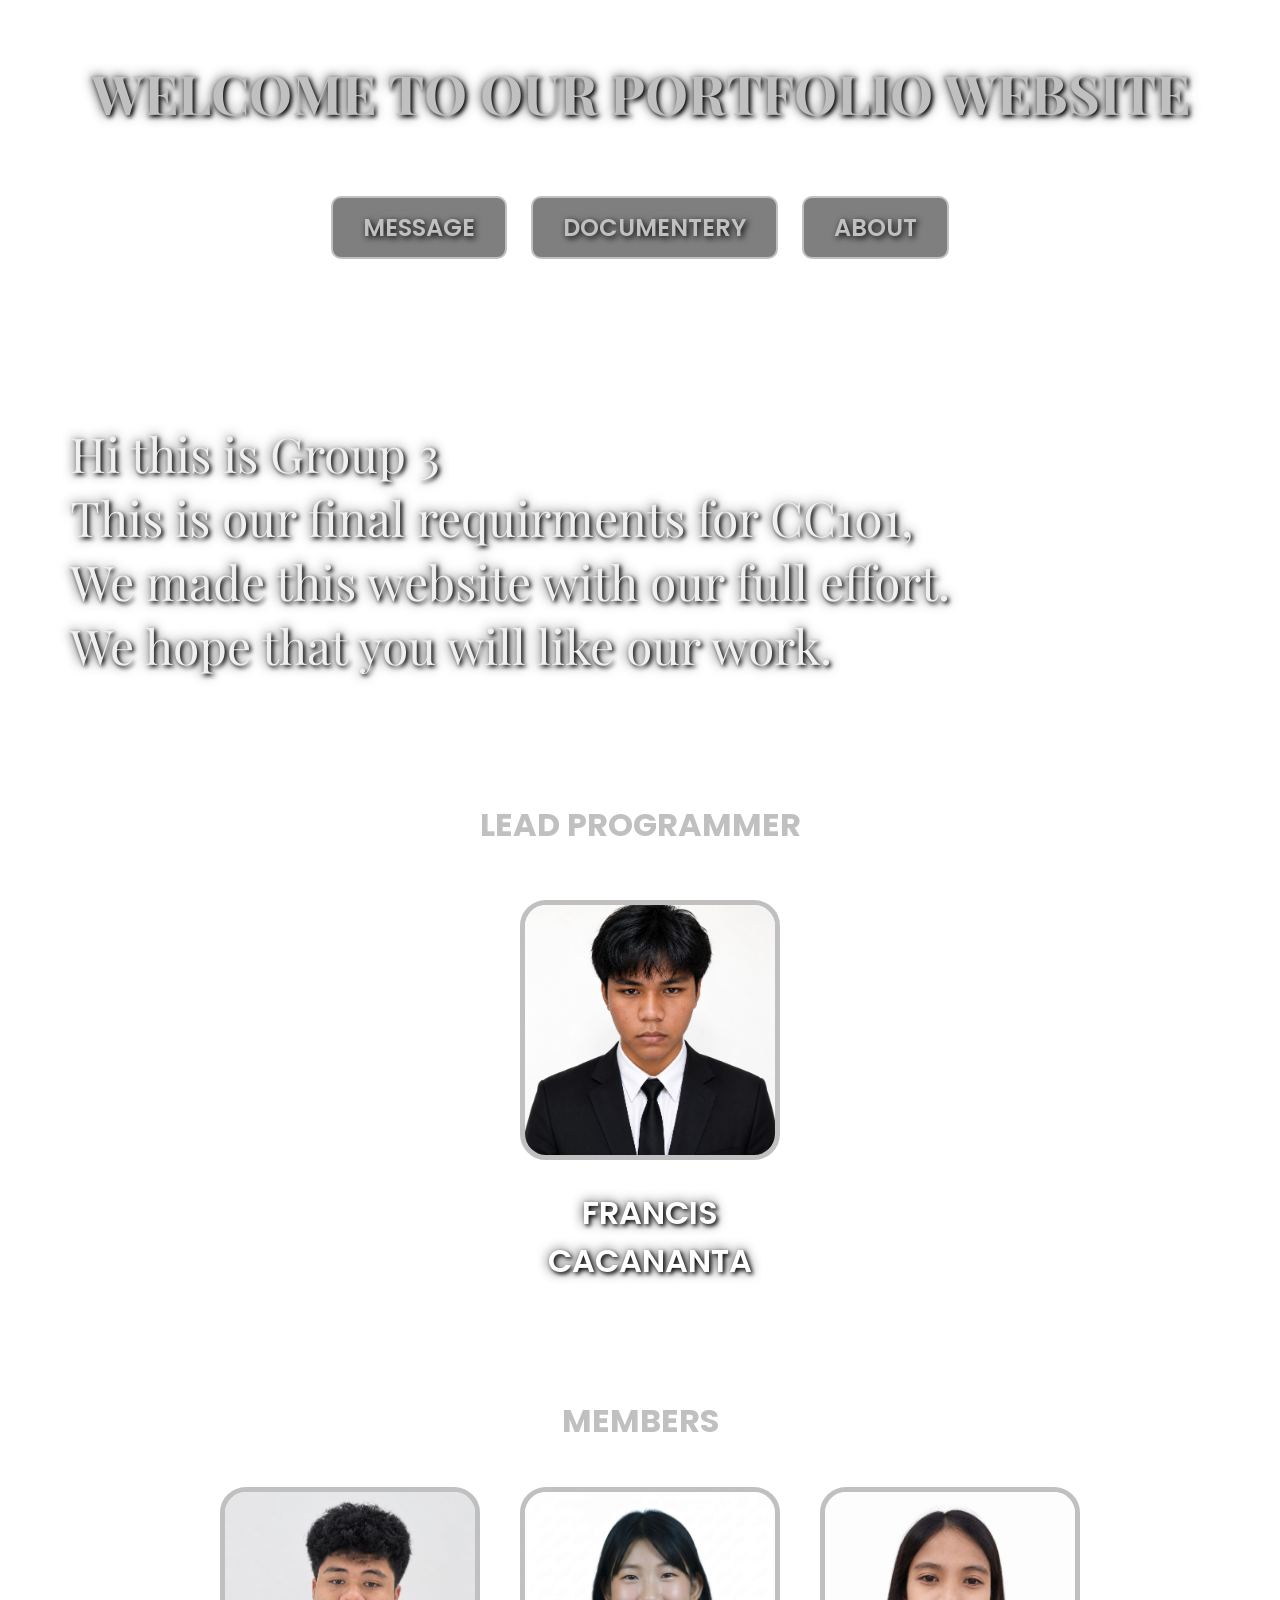
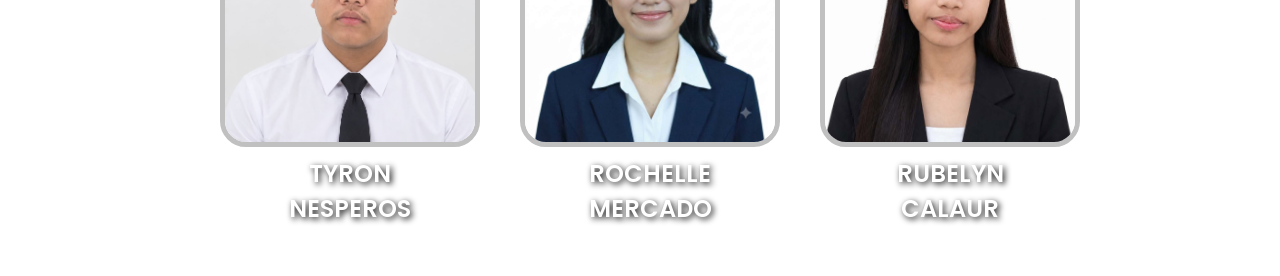
==== index.htm @ 034f7cf2 "Add files via upload" ====
<!DOCTYPE html>
<html>
<head>
	<meta charset="utf-8">
	<meta name="viewport" content="width=device-width, initial-scale=1">
	<title> group aduno</title>
	<link rel="stylesheet" href="style.css">
	<link rel="preconnect" href="https://fonts.googleapis.com">
<link rel="preconnect" href="https://fonts.gstatic.com" crossorigin>
<link href="https://fonts.googleapis.com/css2?family=Playfair+Display:wght@700&family=Poppins:wght@400;600&display=swap" rel="stylesheet">
</head>


<body>

<div class="hero">
  <video autoplay muted loop playsinline class="bg-video">
    <source src="bgvid.mp4" type="video/mp4">
    <source src="bgvid.webm" type="video/webm">
  </video>


	
	<!-- first -->

	<div class = "
firstln">
		<center>

		<h1> WELCOME TO OUR PORTFOLIO WEBSITE</h1>
	
</center>
</div>
<div class="sec">

	<div class = mess>
		<center>
			<a href="file:///C:/group%20nigga/message.html">MESSAGE</a>
			<a href="file:///C:/group%20nigga/docum.html">DOCUMENTERY</a>
			<a href="file:///C:/group%20nigga/about.htm">ABOUT</a>

		</center>


	</div>
	<br>
<br>
<br>
<br>

<div>
<h1>Hi this is Group 3 <br>This is our final requirments for CC101,<br>We made this website with our full effort. <br> We hope that you will like our work.</h1>
</div>
<br>
<br>
</div>

<div class="ff">
<center>
<h1>LEAD PROGRAMMER</h1>
</center>
</div>

<div class="rowf">
	<a href="file:///C:/group%20nigga/cacananta.htm">
	<div class="pic"><img src="niggki.jpg" alt="Cacananta"></a><h1>FRANCIS <br>CACANANTA</h1></div>


</div>

<br>
<br>


<!-- second -->
<div class = secondln>
	<center>
	<h1>MEMBERS</h1>
	</center>
</div>


<div class="row"
>
<a href="file:///C:/group%20nigga/nesperos.htm">
  <div class="pic"><img src="tyron.jpg" alt="Tyron"></a><center>TYRON<br>NESPEROS</center></div>

  <a href="file:///C:/group%20nigga/mercado.htm">
  <div class="pic"><img src="ROCHELLE.jpg" alt="Segundo"></a><center>ROCHELLE<br>MERCADO</center></div>

  <a href="file:///C:/group%20nigga/calaur.htm">
  <div class="pic"><img src="calaur.jpg" alt="Allen"></a><center>RUBELYN<br>CALAUR</center></div>
</div>

<br>
<br>



	



</body>
</html>
---- style.css ----
body {
  margin: 0;
  font-family: 'Poppins', Arial, sans-serif;   /* NEW font */
  color: silver;                                /* FIX: text had no color */
}

.hero {
  position: relative;
  min-height: 100vh;     /* FIX: was height, which hid everything below the first screen */
  overflow: hidden;
}

.bg-video {
  position: absolute;
  top: 0;
  left: 0;
  width: 100%;
  height: 100%;
  object-fit: cover;
  z-index: -1;
}

.content {
  position: relative;
  z-index: 1;
  color: white;
  text-align: center;
  padding-top: 30vh;
}

.rowf {
  display: flex;
  justify-content: center;
  gap: 20px;
  text-align: center;
   text-shadow: 2px 2px 4px black, 0 0 12px rgba(0, 0, 0, 0.8);
  /* FIX: removed "text-box: center", it is not valid CSS */
}

.row {
  display: flex;
  flex-wrap: wrap;       /* FIX: photos wrap on small screens */
  justify-content: center;
  gap: 20px;

}

.pic img {
  width: 250px;
  height: 250px;
  object-fit: cover;
  border: 5px solid silver;
  transition: transform 0.3s ease, box-shadow 0.3s ease, border-color 0.3s ease, filter 0.3s ease;
  border-radius: 10%;
}

/* FIX: your 4 hover blocks overwrote each other, so they are combined here */
.pic img:hover {
  border-color: red;
  transform: rotate(5deg);
  filter: grayscale(100%) brightness(1.2);
}

/* Text under the photos in class "row" */
.row .pic center,
.row .pic p,
.row .pic .name,
.row a {
  font-size: 1.5rem !important;
  font-weight: 600;
  color: white !important;
  text-shadow: 2px 2px 6px black;
  text-decoration: none;

}

/* ---------- NEW: fonts and text colors ---------- */

.firstln,
{
  text-align: center;

}


.secondln {
  text-align: center;
}
.sec,
 {
  text-align: left;
  margin-left: 10%;
}

/* Welcome title */
.firstln h1 {
  font-family: 'Playfair Display', serif;
  color: silver;
  font-size: clamp(2rem, 1rem + 3vw, 8rem);
    text-shadow: 2px 2px 4px black, 0 0 12px rgba(0, 0, 0, 0.8);
    padding-top: 20px;
   

}

/* "This is our final requirements..." text */
.sec h1 {
  font-weight: 400;
  color: #f0f0f0;
  font-family: 'Playfair Display', serif;
  margin-left: 70px;
  font-size: clamp(2rem, 3rem + 5vw, 3rem);
  text-shadow: 2px 2px 4px black, 0 0 12px rgba(0, 0, 0, 0.8);



}


/* LEAD PROGRAMMER and MEMBERS headings */

.ff {
  background-color: rgba(255, 255, 255, 0.15);
  backdrop-filter: blur(6px);
  padding: 20px;
  border-radius: 10px;
  max-width: 400px;
  color: silver;
  text-align: center;   /* centers the text inside the box */
  margin: 0 auto;    
  margin-bottom: 10px; 
    /* centers the box on the page */
}


h2.title,
.secondln h1 {
  background-color: rgba(255, 255, 255, 0.15);
  backdrop-filter: blur(6px);
  padding: 20px;
  border-radius: 10px;
  max-width: 700px;
  color: silver;
}

/* Names under the photos */
.pic h1 {
  color: white;
  font-weight: 600;


}

/* Link */
.rowf a {
  color: white;
  text-decoration: none;
}



.mess {
  text-align: center;
  padding: 30px;
  word-spacing: 20px;
  }

.mess a {
  display: inline-block;
  background-color: rgba(0, 0, 0, 0.5);
  color: silver;
  font-size: 1.5rem;
  font-weight: 600;
  padding: 12px 30px;
  border: 2px solid silver;
  border-radius: 10px;
  text-decoration: none;
  text-shadow: 2px 2px 6px black;
  transition: all 0.3s ease;
}

.mess a:hover {
  background-color: grey;
  color: black;
  text-shadow: none;
  transform: scale(1.05);
}
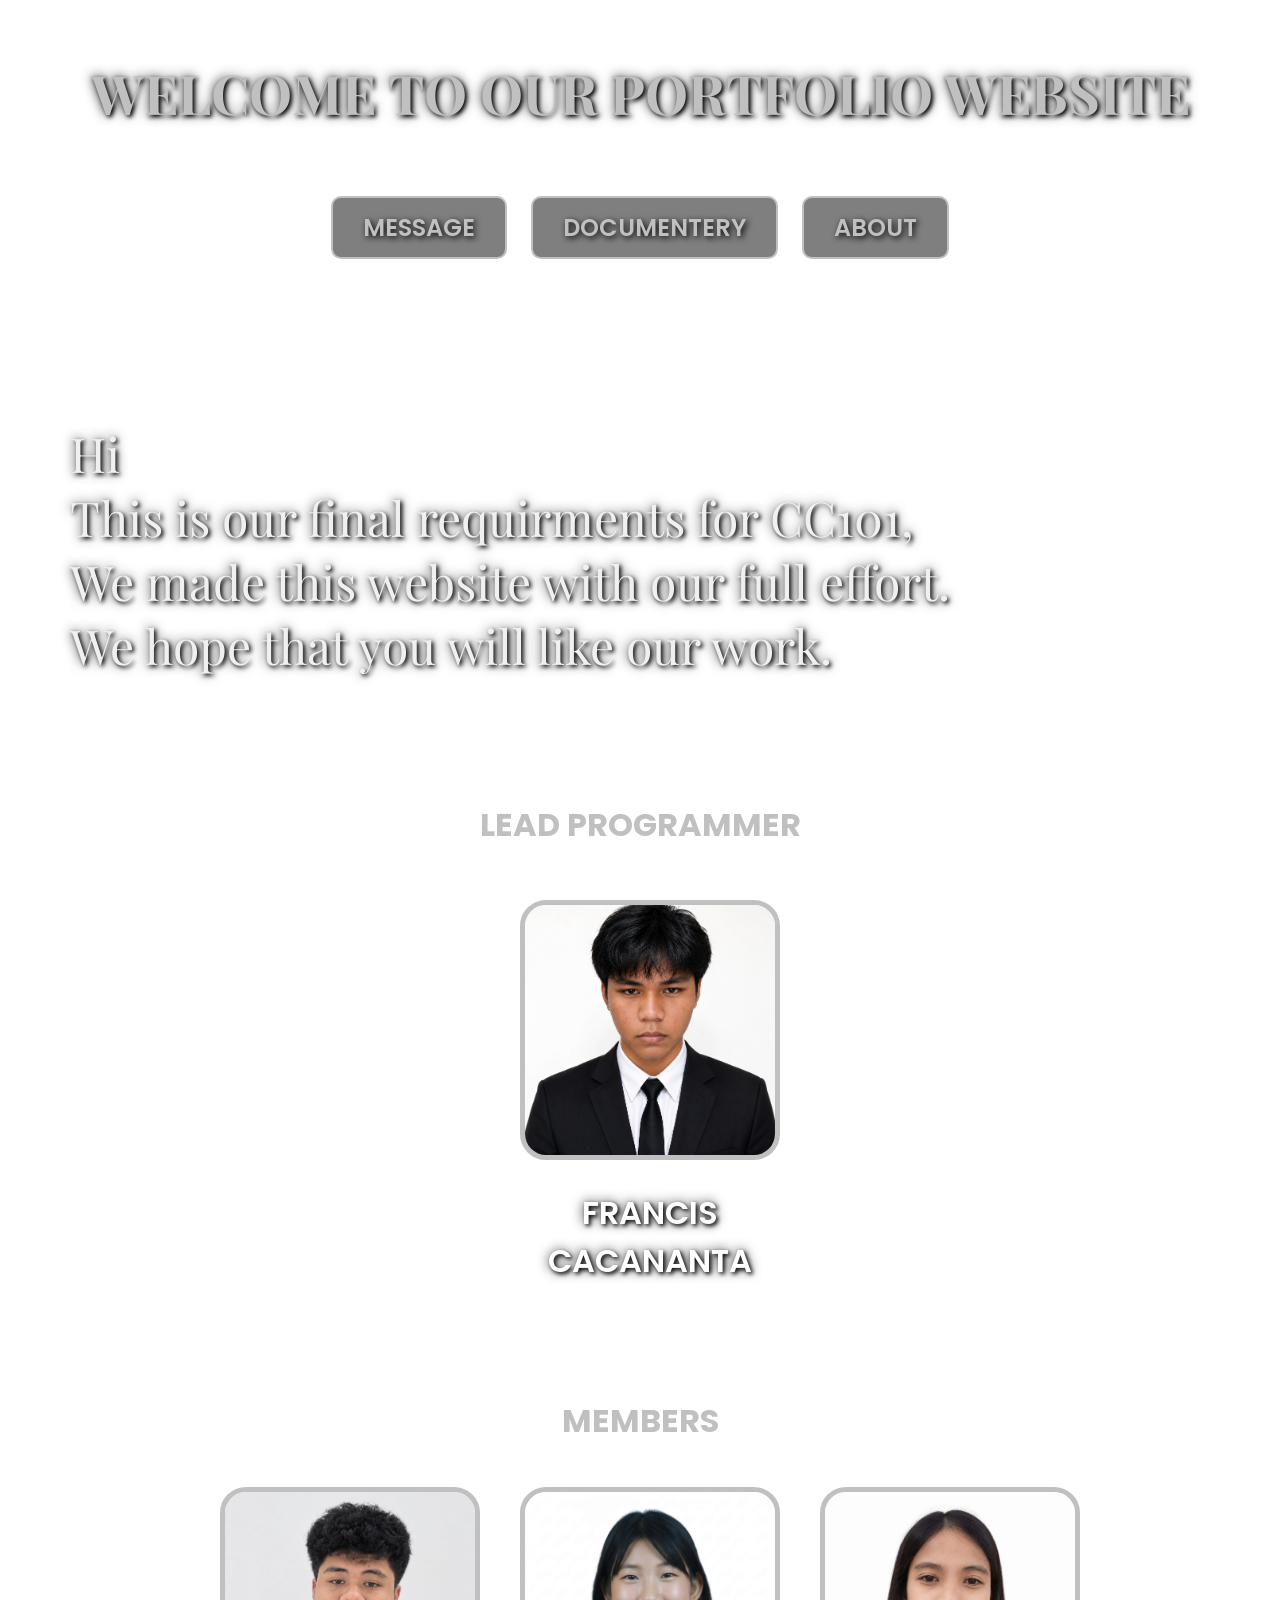
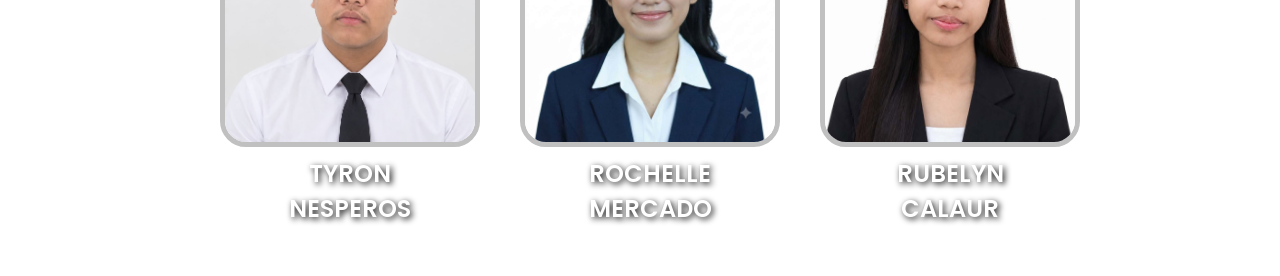
==== commit 9fc8ad72: "Fix HTML formatting and structure" ====
--- a/index.htm
+++ b/index.htm
@@ -35,9 +35,9 @@
 
 	<div class = mess>
 		<center>
-			<a href="file:///C:/group%20nigga/message.html">MESSAGE</a>
-			<a href="file:///C:/group%20nigga/docum.html">DOCUMENTERY</a>
-			<a href="file:///C:/group%20nigga/about.htm">ABOUT</a>
+			<a href="message.html">MESSAGE</a>
+			<a href="docum.html">DOCUMENTERY</a>
+			<a href="about.htm">ABOUT</a>
 
 		</center>
 
@@ -49,7 +49,7 @@
 <br>
 
 <div>
-<h1>Hi this is Group 3 <br>This is our final requirments for CC101,<br>We made this website with our full effort. <br> We hope that you will like our work.</h1>
+<h1>Hi <br>This is our final requirments for CC101,<br>We made this website with our full effort. <br> We hope that you will like our work.</h1>
 </div>
 <br>
 <br>
@@ -62,7 +62,7 @@
 </div>
 
 <div class="rowf">
-	<a href="file:///C:/group%20nigga/cacananta.htm">
+	<a href="cacananta.htm">
 	<div class="pic"><img src="niggki.jpg" alt="Cacananta"></a><h1>FRANCIS <br>CACANANTA</h1></div>
 
 
@@ -82,13 +82,13 @@
 
 <div class="row"
 >
-<a href="file:///C:/group%20nigga/nesperos.htm">
+<a href="nesperos.htm">
   <div class="pic"><img src="tyron.jpg" alt="Tyron"></a><center>TYRON<br>NESPEROS</center></div>
 
-  <a href="file:///C:/group%20nigga/mercado.htm">
+  <a href="mercado.htm">
   <div class="pic"><img src="ROCHELLE.jpg" alt="Segundo"></a><center>ROCHELLE<br>MERCADO</center></div>
 
-  <a href="file:///C:/group%20nigga/calaur.htm">
+  <a href="calaur.htm">
   <div class="pic"><img src="calaur.jpg" alt="Allen"></a><center>RUBELYN<br>CALAUR</center></div>
 </div>
 
@@ -102,4 +102,4 @@
 
 
 </body>
-</html>+</html>
